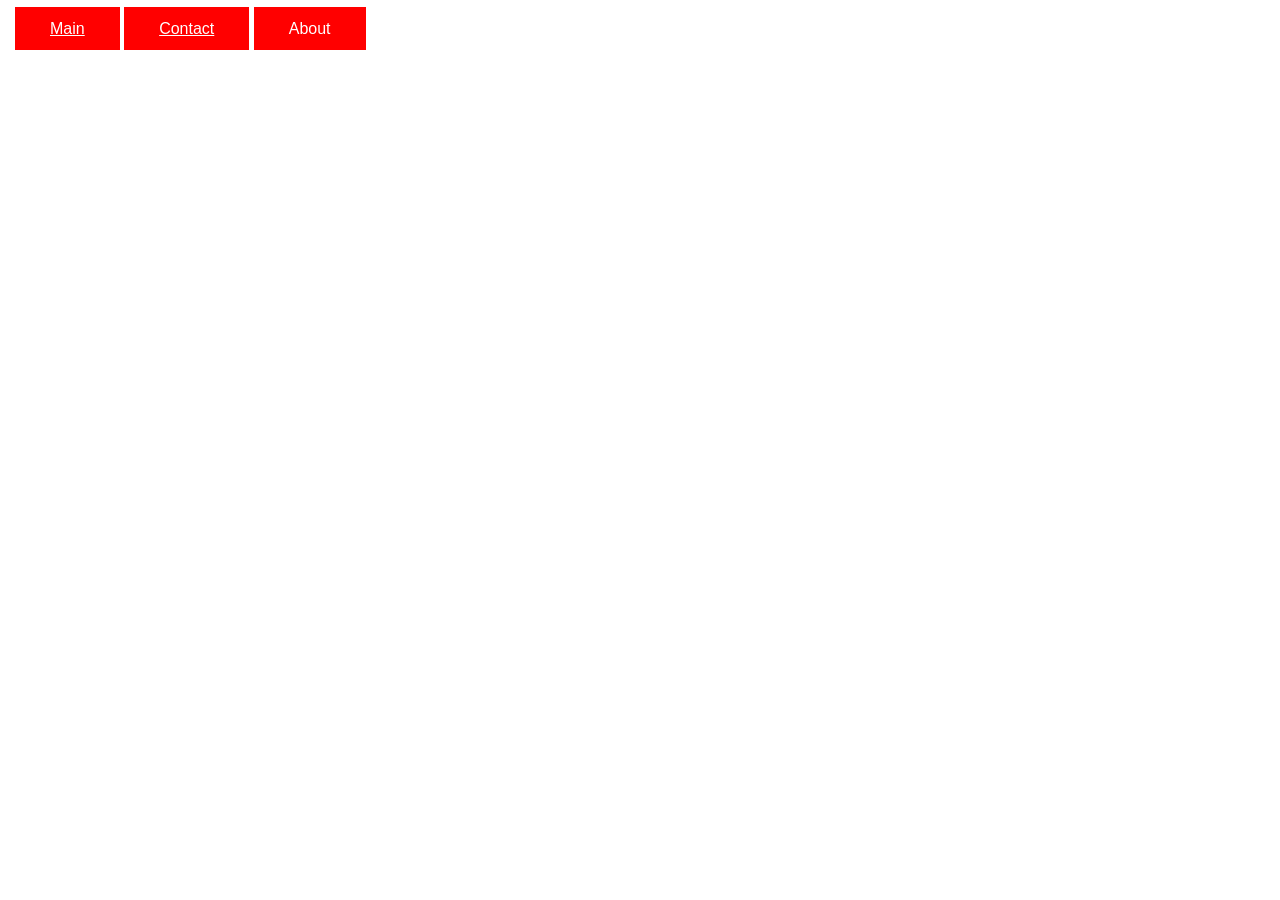
==== pages/about.html @ ceffdb4d "init" ====
<!DOCTYPE html>
<html lang="en">
<head>
    <title>John's Cars - About</title>

    <link rel="stylesheet" href="../styles/main.css" />
</head>
    <body>

    <header>
        <!-- Main menu -->
        <section id="main-menu">
            <a class="menu-button" href="../index.html">Main</a>
            <a class="menu-button" href="../pages/contact.html">Contact</a>
            <a class="menu-button">About</a>
        </section>
    </header>
        
    </body>
</html>
---- styles/main.css ----
body {
    margin: 0;
    font-family: "Roboto Condensed", sans-serif;
}

div > img {
    border-style: dashed;
    box-sizing: border-box;
}

#main-menu {
    margin-top: 20px;
    margin-left: 15px;
    display: inline-block;
}
.menu-button {
    background-color: red;
    border: none;
    color: white;

    padding: 13px 35px;
}

.has-border {
    border: grey solid 2px;
}

#page {
    display: inline-block;
    margin-top: 15px;
    margin-right: 5px;
}

#content-block {
    display: flex;
    align-items: center;
    justify-content: center;

    width: calc(100% - 230px);
    float: right;

    padding-left: 5px;
    padding-bottom: 25px;
}
#car-of-week-block img {
    width: min(500px, 100%);
}

#filter {
    position: fixed;
    left: 5px;
    top: 54px;
    height: calc(100% - 70px);
    width: 200px;
}
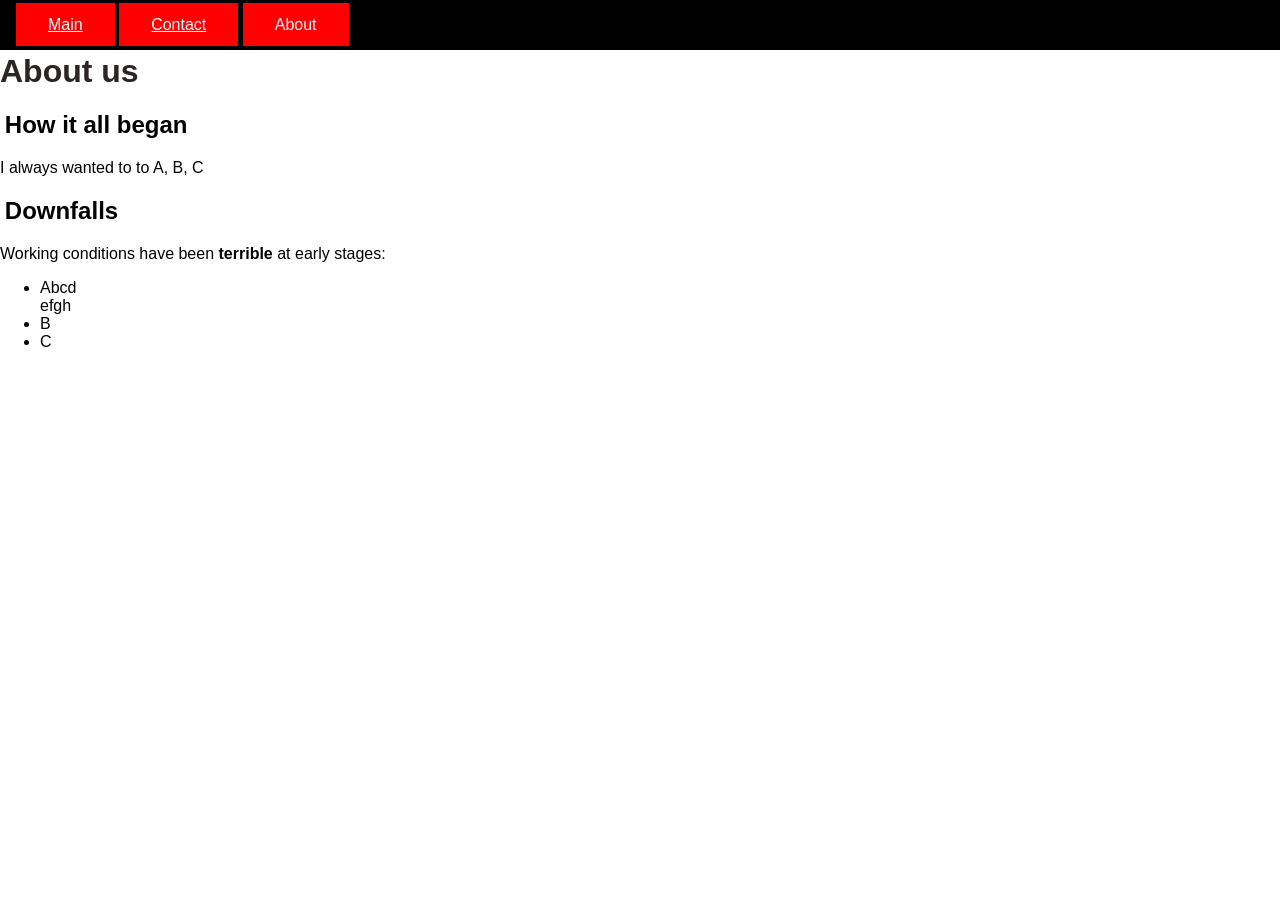
==== commit 1513af2a: "lab 4" ====
--- a/pages/about.html
+++ b/pages/about.html
@@ -1,11 +1,14 @@
 <!DOCTYPE html>
 <html lang="en">
+
 <head>
     <title>John's Cars - About</title>
 
     <link rel="stylesheet" href="../styles/main.css" />
+    <link rel="stylesheet" href="../styles/about.css" />
 </head>
-    <body>
+
+<body>
 
     <header>
         <!-- Main menu -->
@@ -15,6 +18,25 @@
             <a class="menu-button">About</a>
         </section>
     </header>
-        
-    </body>
+
+    <div id="page">
+        <h1 id="main-heading">About us</h1>
+
+        <article>
+            <h2>How it all began</h2>
+            <p>I always wanted to to A, B, C</p>
+        </article>
+        <article>
+            <h2>Downfalls</h2>
+            <p>Working conditions have been <b>terrible</b> at early stages:</p>
+            <ul>
+                <li>Abcd<br>efgh</li>
+                <li>B</li>
+                <li>C</li>
+            </ul>
+        </article>
+    </div>
+
+</body>
+
 </html>
--- a/styles/main.css
+++ b/styles/main.css
@@ -3,6 +3,7 @@
 body {
     margin: 0;
     font-family: "Roboto Condensed", sans-serif;
+    font-size: 1rem;
 }
 
 div > img {
@@ -10,48 +11,42 @@
     box-sizing: border-box;
 }
 
+header {
+    background-color: black;
+
+    position: fixed;
+    width: 100vw;
+    top: 0;
+    left: 0;
+}
+
 #main-menu {
-    margin-top: 20px;
-    margin-left: 15px;
     display: inline-block;
+
+    margin: 1rem;
+
+    background-color: black;
 }
 .menu-button {
+    position: relative;
+    
     background-color: red;
     border: none;
     color: white;
 
-    padding: 13px 35px;
+    padding: 0.8rem 2rem;
+}
+
+.menu-button[href]:hover
+{
+    background-color: #ba0000;
 }
 
 .has-border {
-    border: grey solid 2px;
+    border: grey groove 2px;
 }
 
 #page {
-    display: inline-block;
-    margin-top: 15px;
-    margin-right: 5px;
+    margin-top: 3.3rem;
 }
 
-#content-block {
-    display: flex;
-    align-items: center;
-    justify-content: center;
-
-    width: calc(100% - 230px);
-    float: right;
-
-    padding-left: 5px;
-    padding-bottom: 25px;
-}
-#car-of-week-block img {
-    width: min(500px, 100%);
-}
-
-#filter {
-    position: fixed;
-    left: 5px;
-    top: 54px;
-    height: calc(100% - 70px);
-    width: 200px;
-}
--- a/styles/about.css
+++ b/styles/about.css
@@ -0,0 +1,8 @@
+
+#main-heading {
+    color: rgb(44, 37, 37);
+}
+
+article > h2 {
+    margin-left: 0.3rem;
+}
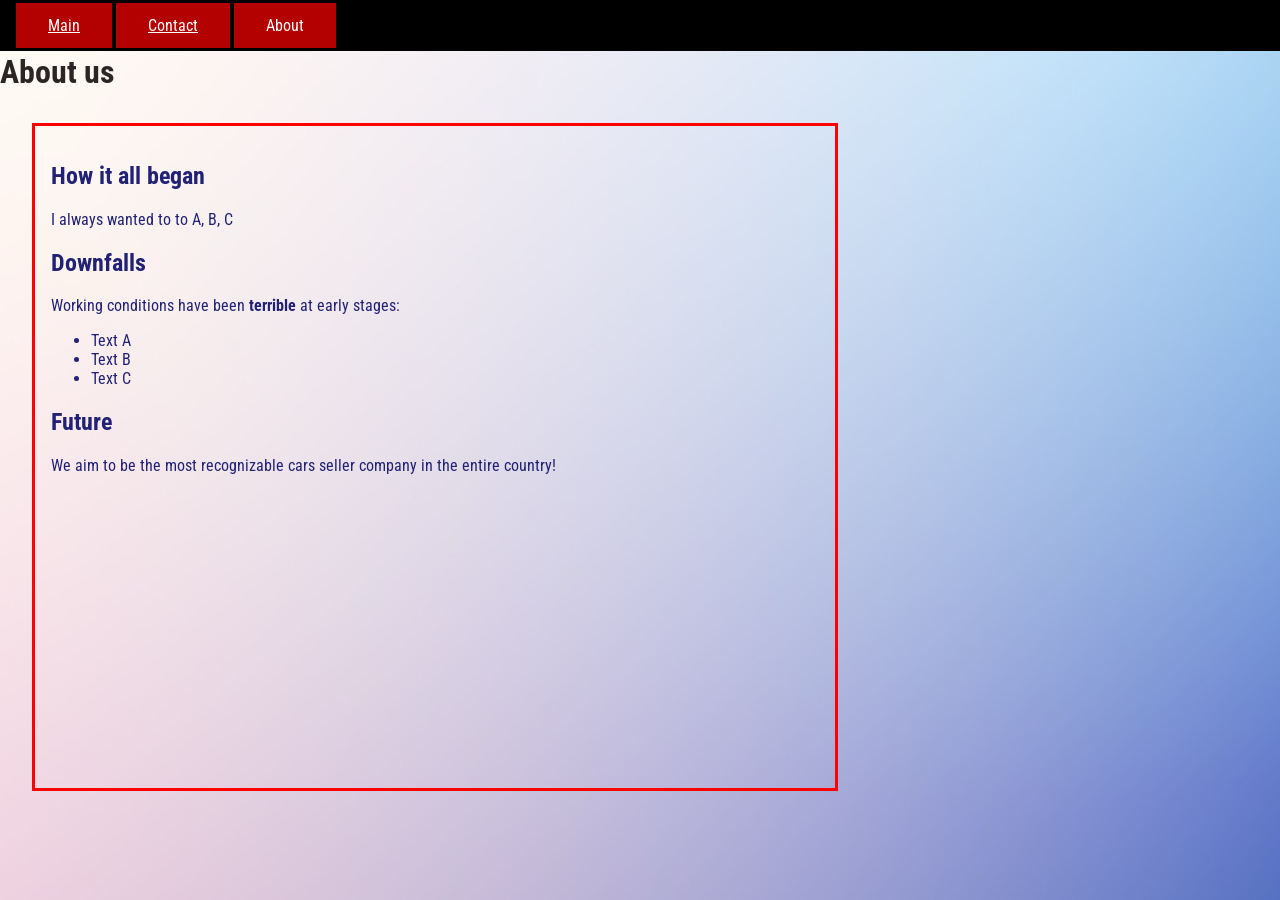
==== commit 435db881: "week9" ====
--- a/pages/about.html
+++ b/pages/about.html
@@ -6,36 +6,44 @@
 
     <link rel="stylesheet" href="../styles/main.css" />
     <link rel="stylesheet" href="../styles/about.css" />
+
+    <link rel="preconnect" href="https://fonts.googleapis.com">
+    <link rel="preconnect" href="https://fonts.gstatic.com" crossorigin>
+    <link href="https://fonts.googleapis.com/css2?family=Clarity+City:ital,wght@0,100..900;1,100..900&family=Roboto+Condensed:ital,wght@0,100..900;1,100..900&display=swap" rel="stylesheet">
+
 </head>
 
 <body>
 
     <header>
         <!-- Main menu -->
-        <section id="main-menu">
+        <nav role="navigation" id="main-menu">
             <a class="menu-button" href="../index.html">Main</a>
             <a class="menu-button" href="../pages/contact.html">Contact</a>
             <a class="menu-button">About</a>
-        </section>
+        </nav>
     </header>
 
-    <div id="page">
+    <main role="main" id="page">
         <h1 id="main-heading">About us</h1>
 
-        <article>
+        <div class="box">
             <h2>How it all began</h2>
             <p>I always wanted to to A, B, C</p>
-        </article>
-        <article>
+
             <h2>Downfalls</h2>
             <p>Working conditions have been <b>terrible</b> at early stages:</p>
             <ul>
-                <li>Abcd<br>efgh</li>
-                <li>B</li>
-                <li>C</li>
+                <li>Text A</li>
+                <li>Text B</li>
+                <li>Text C</li>
             </ul>
-        </article>
-    </div>
+
+            <h2>Future</h2>
+            <p>We aim to be the most recognizable cars seller company in the entire country!</p>
+        </div>
+
+    </main>
 
 </body>
 
--- a/styles/main.css
+++ b/styles/main.css
@@ -4,6 +4,11 @@
     margin: 0;
     font-family: "Roboto Condensed", sans-serif;
     font-size: 1rem;
+
+    background-image: url('../images/bg.jpeg');
+    background-repeat: no-repeat;
+    background-size: cover;
+    background-attachment: fixed;
 }
 
 div > img {
@@ -30,7 +35,7 @@
 .menu-button {
     position: relative;
     
-    background-color: red;
+    background-color: #B30000;
     border: none;
     color: white;
 
@@ -39,7 +44,7 @@
 
 .menu-button[href]:hover
 {
-    background-color: #ba0000;
+    background-color: #830000;
 }
 
 .has-border {
@@ -49,4 +54,21 @@
 #page {
     margin-top: 3.3rem;
 }
+#main-heading {
+    color: rgb(44, 37, 37);
+}
 
+.box {
+    border: 3px solid red;
+
+    width: 60vw;
+    height: 70vh;
+    padding: 1rem;
+    margin: 2rem;
+
+    color: #212175;
+}
+
+div > blockquote {
+    color: red;
+}
--- a/styles/about.css
+++ b/styles/about.css
@@ -1,7 +1,4 @@
 
-#main-heading {
-    color: rgb(44, 37, 37);
-}
 
 article > h2 {
     margin-left: 0.3rem;
